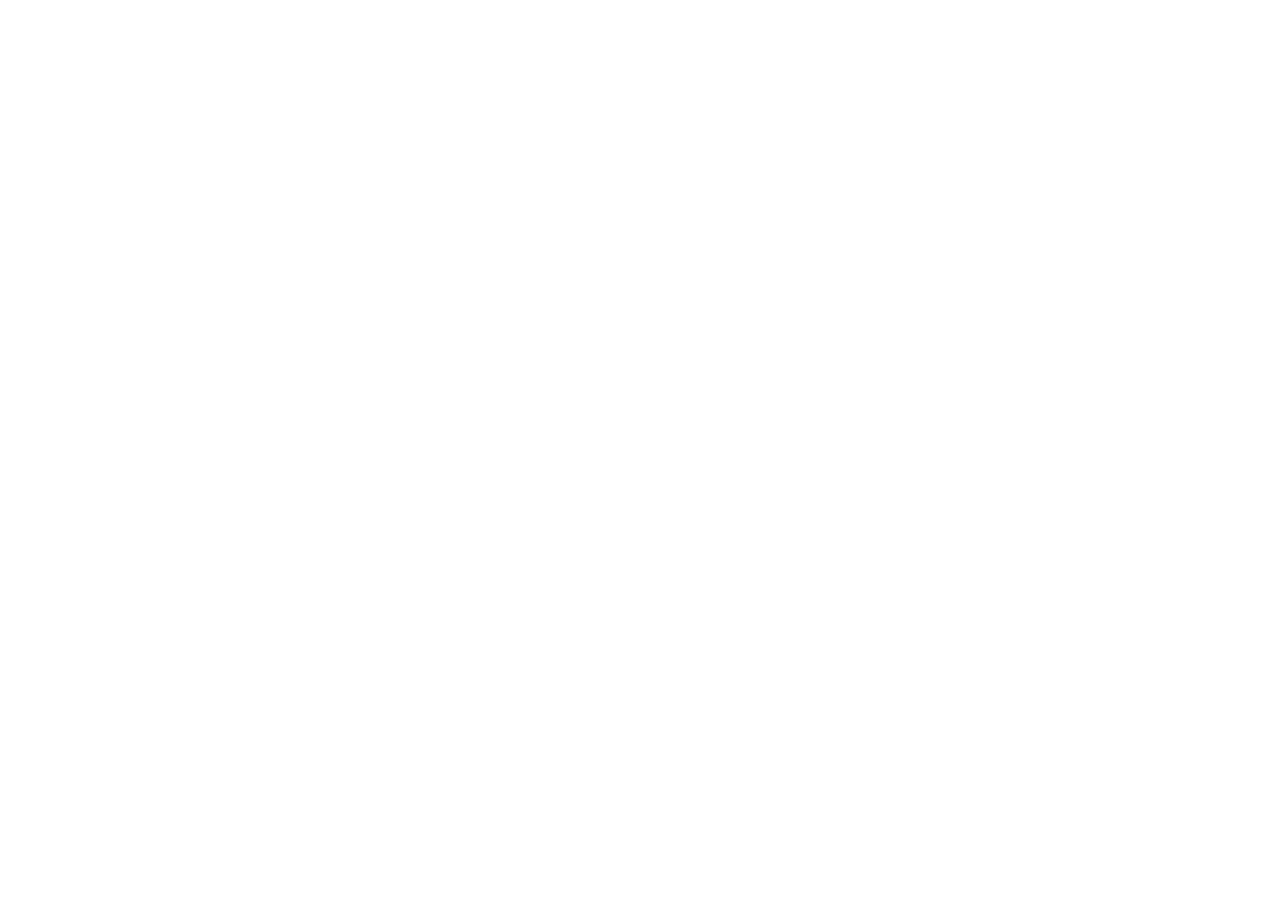
==== ping_client/index.html @ f8a896e5 "adding ping_client" ====
<!doctype html>
<html lang="en">
  <head>
    <meta charset="UTF-8" />
    <link rel="icon" type="image/svg+xml" href="/vite.svg" />
    <meta name="viewport" content="width=device-width, initial-scale=1.0" />
    <title>Vite + React</title>
    <script type="module" crossorigin src="/assets/index-02fb1db9.js"></script>
    <link rel="stylesheet" href="/assets/index-679098e0.css">
  </head>
  <body>
    <div id="root"></div>
    
  </body>
</html>
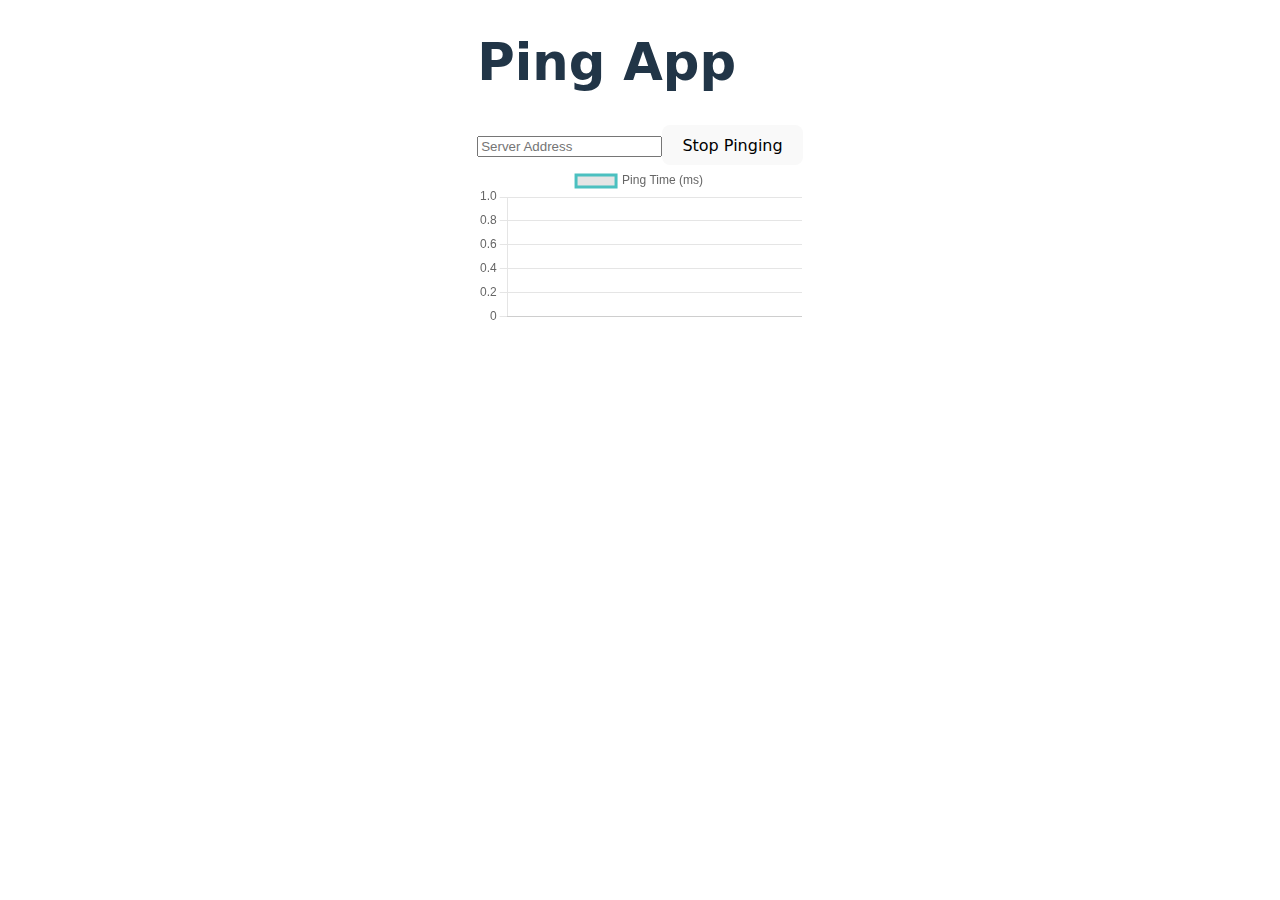
==== commit 0d30fbbe: "changing links to relative" ====
--- a/ping_client/index.html
+++ b/ping_client/index.html
@@ -5,8 +5,8 @@
     <link rel="icon" type="image/svg+xml" href="/vite.svg" />
     <meta name="viewport" content="width=device-width, initial-scale=1.0" />
     <title>Vite + React</title>
-    <script type="module" crossorigin src="/assets/index-02fb1db9.js"></script>
-    <link rel="stylesheet" href="/assets/index-679098e0.css">
+    <script type="module" crossorigin src="./assets/index-02fb1db9.js"></script>
+    <link rel="stylesheet" href="./assets/index-679098e0.css">
   </head>
   <body>
     <div id="root"></div>
--- a/ping_client/assets/index-679098e0.css
+++ b/ping_client/assets/index-679098e0.css
@@ -0,0 +1 @@
+:root{font-family:Inter,system-ui,Avenir,Helvetica,Arial,sans-serif;color-scheme:light dark;color:#ffffffde;background-color:#242424;font-synthesis:none;text-rendering:optimizeLegibility;-webkit-font-smoothing:antialiased;-moz-osx-font-smoothing:grayscale;-webkit-text-size-adjust:100%}a{font-weight:500;color:#646cff;text-decoration:inherit}a:hover{color:#535bf2}body{margin:0 auto;place-items:center}h1{font-size:3.2em;line-height:1.1}button{border-radius:8px;border:1px solid transparent;padding:.6em 1.2em;font-size:1em;font-weight:500;font-family:inherit;background-color:#1a1a1a;cursor:pointer;transition:border-color .25s}button:hover{border-color:#646cff}button:focus,button:focus-visible{outline:4px auto -webkit-focus-ring-color}@media (prefers-color-scheme: light){:root{color:#213547;background-color:#fff}a:hover{color:#747bff}button{background-color:#f9f9f9}}
